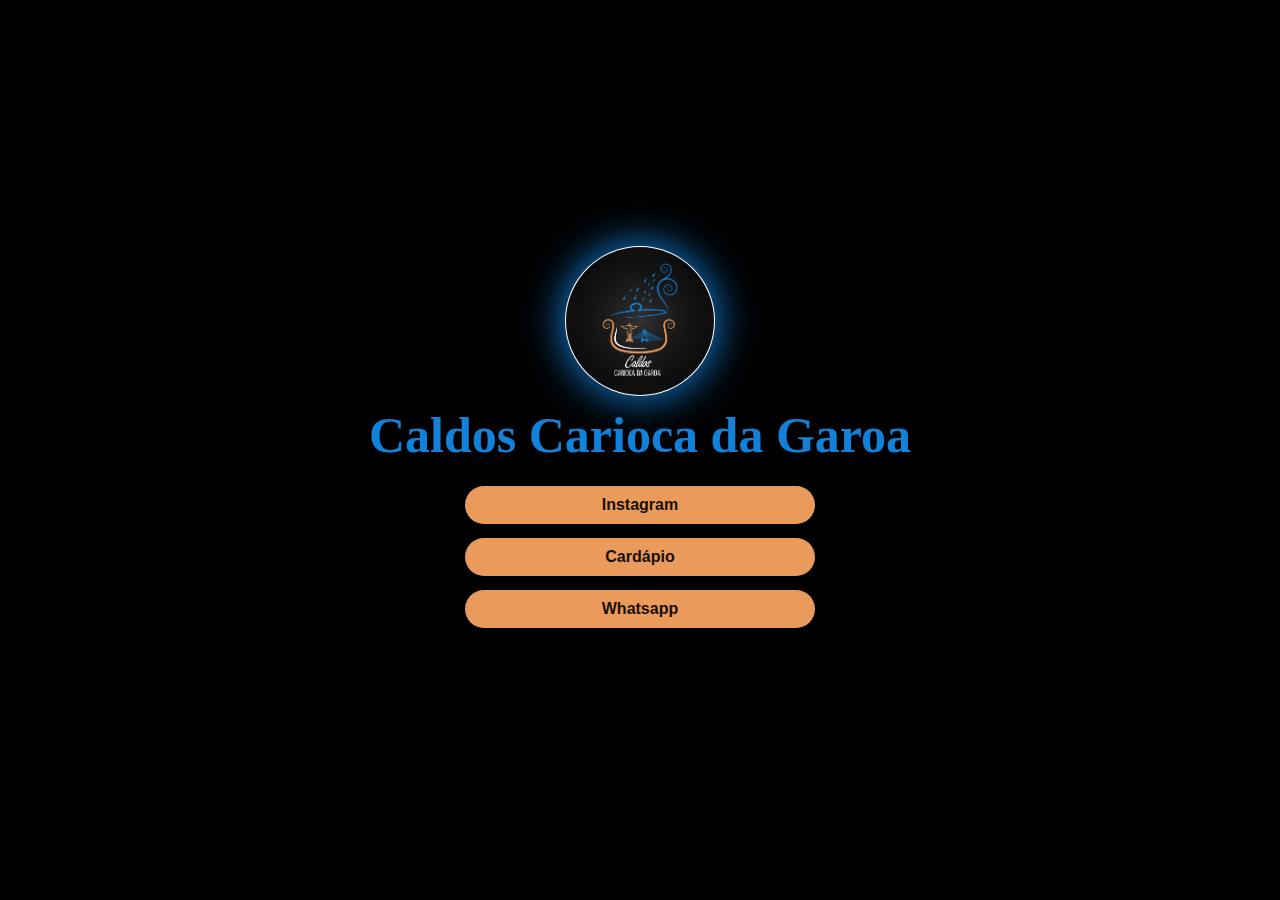
==== Cartao_Visita/index.html @ 2c7e9b6d "Add files via upload" ====
<!DOCTYPE html>
<html lang="pt-br">

<head>
  <meta charset="UTF-8">
  <meta name="viewport" content="width=device-width, initial-scale=1.0">
  <meta http-equiv="X-UA-Compatible" content="ie=edge">

  <link rel="icon" href="../Img/Icons/logoCirculo.png"type="image/x-icon">
  <link href="https://fonts.googleapis.com/icon?family=Material+Icons" rel="stylesheet">
  
  <link rel="stylesheet" href="style.css">

  <title>Caldos Carioca da Garoa | Cartão Visita</title>
</head>

<body>
  <section class="pagina">
    <div class="conteudoPagina">
      <div class="conteudoIcone">
        <img src="../Img/Icons/logo.png" alt="imagem do Icone" class="imagemIcone">
      </div>
      <h1 class="nomeNegocio">Caldos Carioca da Garoa</h1>
      <div class="conteudoLinks">
        <div class="descricaoLink">
          <a type="button" href="https://www.instagram.com/" target="_blank" class="link">Instagram</a>
        </div>
        <div class="descricaoLink">
          <a type="button" href="../Cardapio/index.html" target="_blank" class="link">Cardápio</a>
        </div>
        <div class="descricaoLink">
          <a type="button" href="https://wa.me/5511989182715" target="_blank" class="link">Whatsapp</a>
        </div>
        <div class="descricaoLink">
        </div>
      </div>

    </div>
  </section>
</body>
</html>
---- Cartao_Visita/style.css ----
*{
  padding: 0px;
  margin: 0px;
  box-sizing: border-box;
  font-family: Arial;
}
body{
  /* background: linear-gradient(#004070, #000000); */
  background: #000000;
  background-repeat: no-repeat;
  background-attachment: fixed;
  background-position: center;
}
@font-face {
  font-family: logo;
  src: Url("../fonte/Yellowtail-Regular.ttf");
}
a{
  text-decoration: none;
}

.pagina{
  display: flex;
  height: 100vh;
}
.conteudoPagina{
  margin: auto;
}

.conteudoIcone{
  display: flex;
}
.imagemIcone{
  border-radius: 50%;
  height: 150px;
  width: 150px;
  margin: auto;
  box-shadow: 0px 0px 40px 2px #1281DA;
  padding: 1px;
  background-color: #ffffff;
}

.nomeNegocio{
  text-align: center;
  color: #1281DA;
  font-size: 50px;
  padding: 10px 5px;
  font-family: logo;
}

.conteudoLinks{
  display: grid;
  margin: 5px;
}
.descricaoLink{
  display: flex;
  margin: 7px;
}
.link{
  background-color: #EA9A5B;
  color: #170F09;
  min-width: 350px;
  border-radius: 50px;
  text-align: center;
  padding: 10px;
  margin: auto;
  font-size: 16px;
  font-weight: bolder;
}

.link:hover{
  background-color: #170F09;
  color: #EA9A5B;
  box-shadow: 0px 0px 6px 6px #D28A51;
}
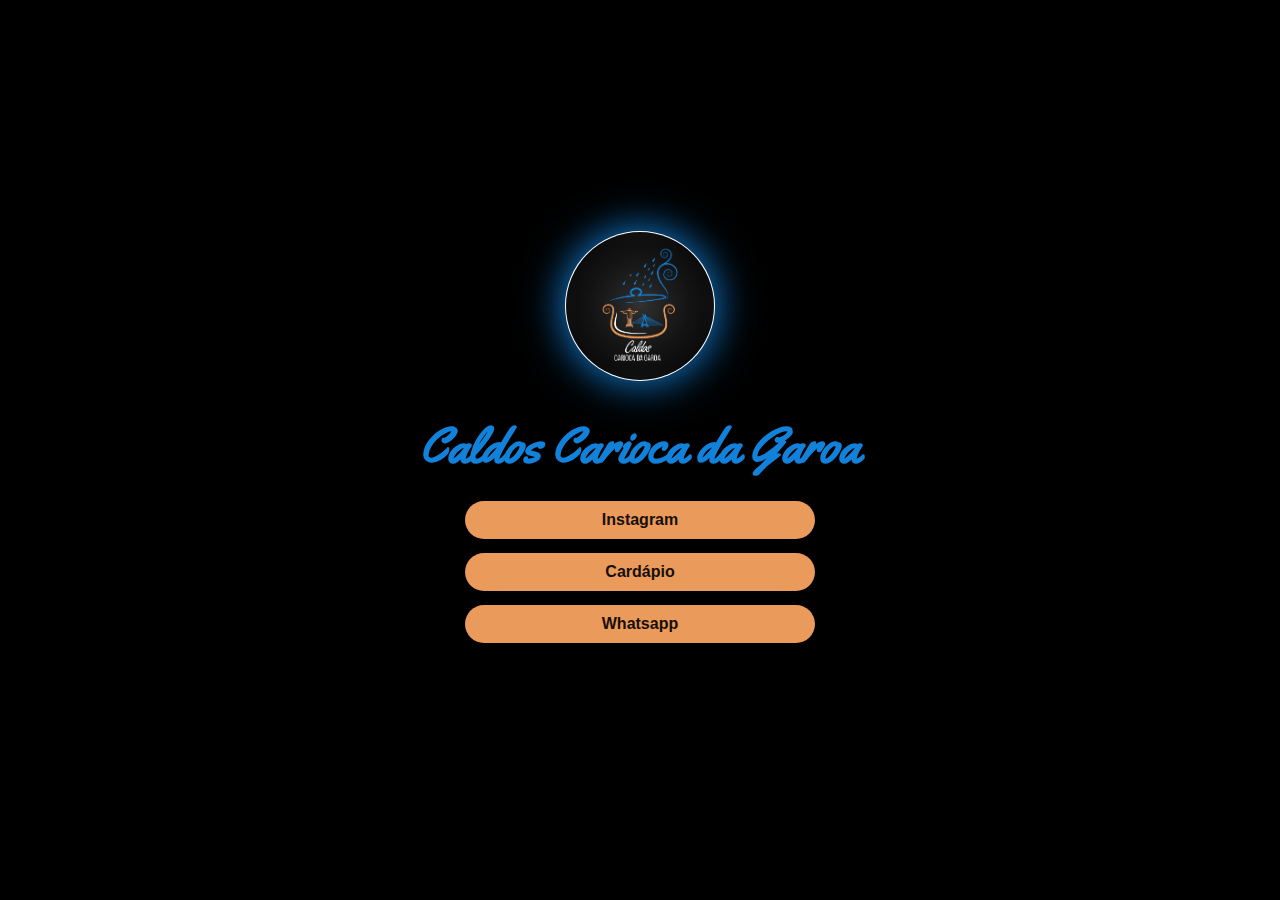
==== commit af9e3164: "Add files via upload" ====
--- a/Cartao_Visita/index.html
+++ b/Cartao_Visita/index.html
@@ -20,7 +20,9 @@
       <div class="conteudoIcone">
         <img src="../Img/Icons/logo.png" alt="imagem do Icone" class="imagemIcone">
       </div>
-      <h1 class="nomeNegocio">Caldos Carioca da Garoa</h1>
+      <h1 class="nomeNegocio" id="nomeNegocio1">Caldos Carioca da Garoa</h1>
+      <h1 class="nomeNegocio" id="nomeNegocio2"></h1>
+      <h1 class="subNomeNegocio"></h1>
       <div class="conteudoLinks">
         <div class="descricaoLink">
           <a type="button" href="https://www.instagram.com/" target="_blank" class="link">Instagram</a>
--- a/Cartao_Visita/style.css
+++ b/Cartao_Visita/style.css
@@ -5,18 +5,28 @@
   font-family: Arial;
 }
 body{
-  /* background: linear-gradient(#004070, #000000); */
   background: #000000;
+  /* background: url(../Img/Background/BackgroundFundo.jpg)  repeat-x fixed; */
   background-repeat: no-repeat;
-  background-attachment: fixed;
-  background-position: center;
+  background-size: cover;
+  overflow-x: hidden;
+  word-wrap: break-word;
+}
+a{
+  text-decoration: none;
 }
 @font-face {
   font-family: logo;
-  src: Url("../fonte/Yellowtail-Regular.ttf");
+  src: Url("../Fonte/Yellowtail-Regular.ttf");
+}#nomeNegocio1{
+  font-family: logo;
+  font-size: 50px;
 }
-a{
-  text-decoration: none;
+#nomeNegocio2{
+  font-size: 24px;
+}
+.subNomeNegocio{
+  font-size: 18px;
 }
 
 .pagina{
@@ -35,30 +45,36 @@
   height: 150px;
   width: 150px;
   margin: auto;
-  box-shadow: 0px 0px 40px 2px #1281DA;
+  box-shadow: 0px 0px 40px 2px #1281DA; /* tom princial original */
   padding: 1px;
   background-color: #ffffff;
 }
 
 .nomeNegocio{
   text-align: center;
-  color: #1281DA;
-  font-size: 50px;
-  padding: 10px 5px;
-  font-family: logo;
+  color: #1281DA; /* tom princial original */
+  padding-top: 30px;
+}
+#nomeNegocio2{
+  padding-top: 0px;
+}
+.subNomeNegocio{
+  color: #ffffff;
+  text-align: center;
+  padding-top: 5px;
 }
 
 .conteudoLinks{
   display: grid;
-  margin: 5px;
+  padding: 10px 5px 5px 5px;
 }
 .descricaoLink{
   display: flex;
   margin: 7px;
 }
 .link{
-  background-color: #EA9A5B;
-  color: #170F09;
+  background-color: #EA9A5B; /* tom secundario original */
+  color: #170F09; /* 4 tons antes do preto secundario */
   min-width: 350px;
   border-radius: 50px;
   text-align: center;
@@ -69,7 +85,7 @@
 }
 
 .link:hover{
-  background-color: #170F09;
-  color: #EA9A5B;
-  box-shadow: 0px 0px 6px 6px #D28A51;
+  color: #EA9A5B; /* tom secundario original */
+  background-color: #170F09; /* 4 tons antes do preto secundario */
+  box-shadow: 0px 0px 6px 6px #D28A51; /* 1 tom mais escuro secundario */
 }
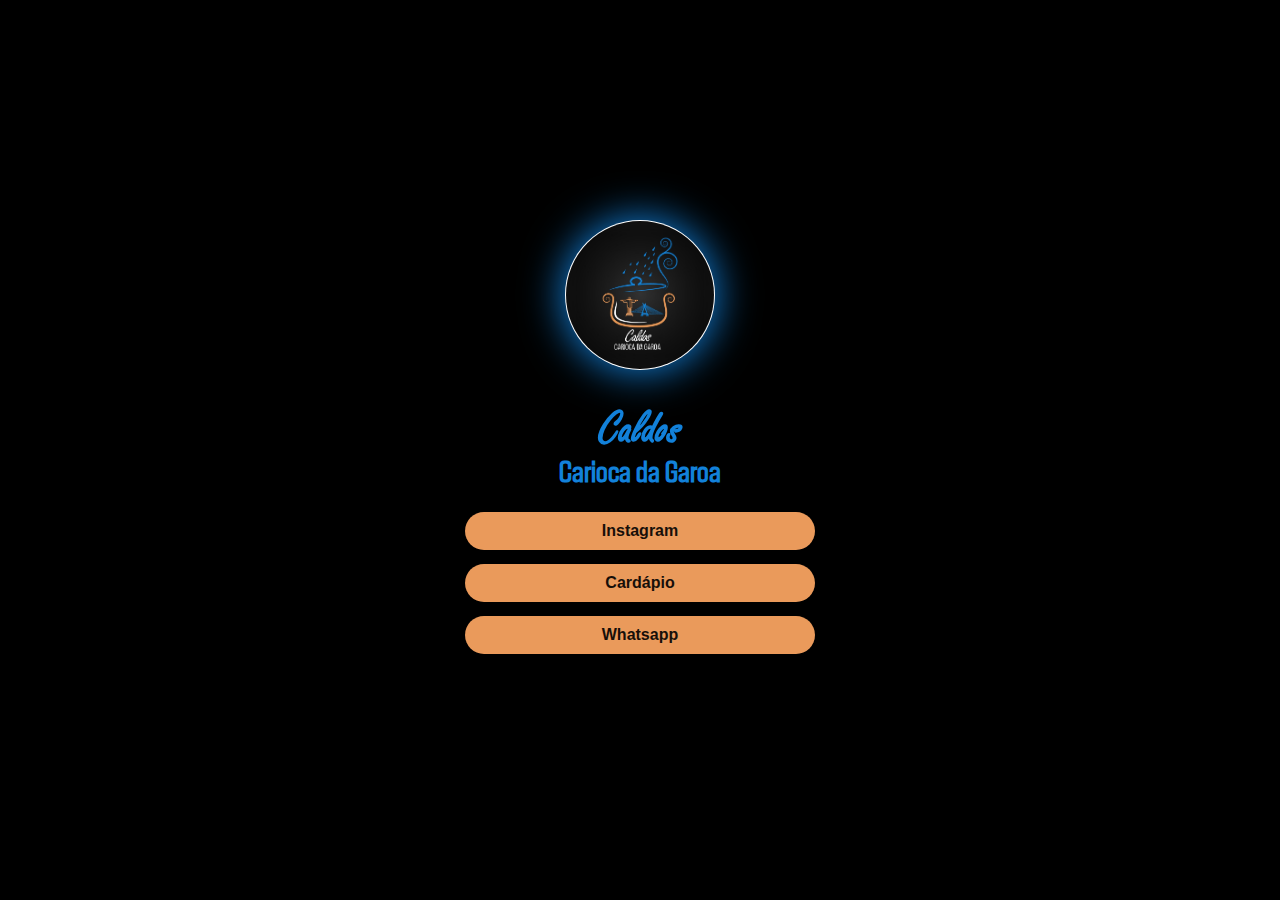
==== commit 9bf29d78: "Add files via upload" ====
--- a/Cartao_Visita/index.html
+++ b/Cartao_Visita/index.html
@@ -20,12 +20,12 @@
       <div class="conteudoIcone">
         <img src="../Img/Icons/logo.png" alt="imagem do Icone" class="imagemIcone">
       </div>
-      <h1 class="nomeNegocio" id="nomeNegocio1">Caldos Carioca da Garoa</h1>
-      <h1 class="nomeNegocio" id="nomeNegocio2"></h1>
+      <h1 class="nomeNegocio" id="nomeNegocio1">Caldos</h1>
+      <h1 class="nomeNegocio" id="nomeNegocio2">Carioca da Garoa</h1>
       <h1 class="subNomeNegocio"></h1>
       <div class="conteudoLinks">
         <div class="descricaoLink">
-          <a type="button" href="https://www.instagram.com/" target="_blank" class="link">Instagram</a>
+          <a type="button" href="https://www.instagram.com/cariocadagaroa/" target="_blank" class="link">Instagram</a>
         </div>
         <div class="descricaoLink">
           <a type="button" href="../Cardapio/index.html" target="_blank" class="link">Cardápio</a>
--- a/Cartao_Visita/style.css
+++ b/Cartao_Visita/style.css
@@ -17,13 +17,17 @@
 }
 @font-face {
   font-family: logo;
-  src: Url("../Fonte/Yellowtail-Regular.ttf");
+  src: Url("../Fonte/FREESCPT.TTF");
 }#nomeNegocio1{
   font-family: logo;
   font-size: 50px;
 }
-#nomeNegocio2{
-  font-size: 24px;
+@font-face {
+  font-family: logo1;
+  src: Url("../Fonte/Fontspring-DEMO-scaffold-regular.otf");
+}#nomeNegocio2{
+  font-family: logo1;
+  font-size: 30px;
 }
 .subNomeNegocio{
   font-size: 18px;
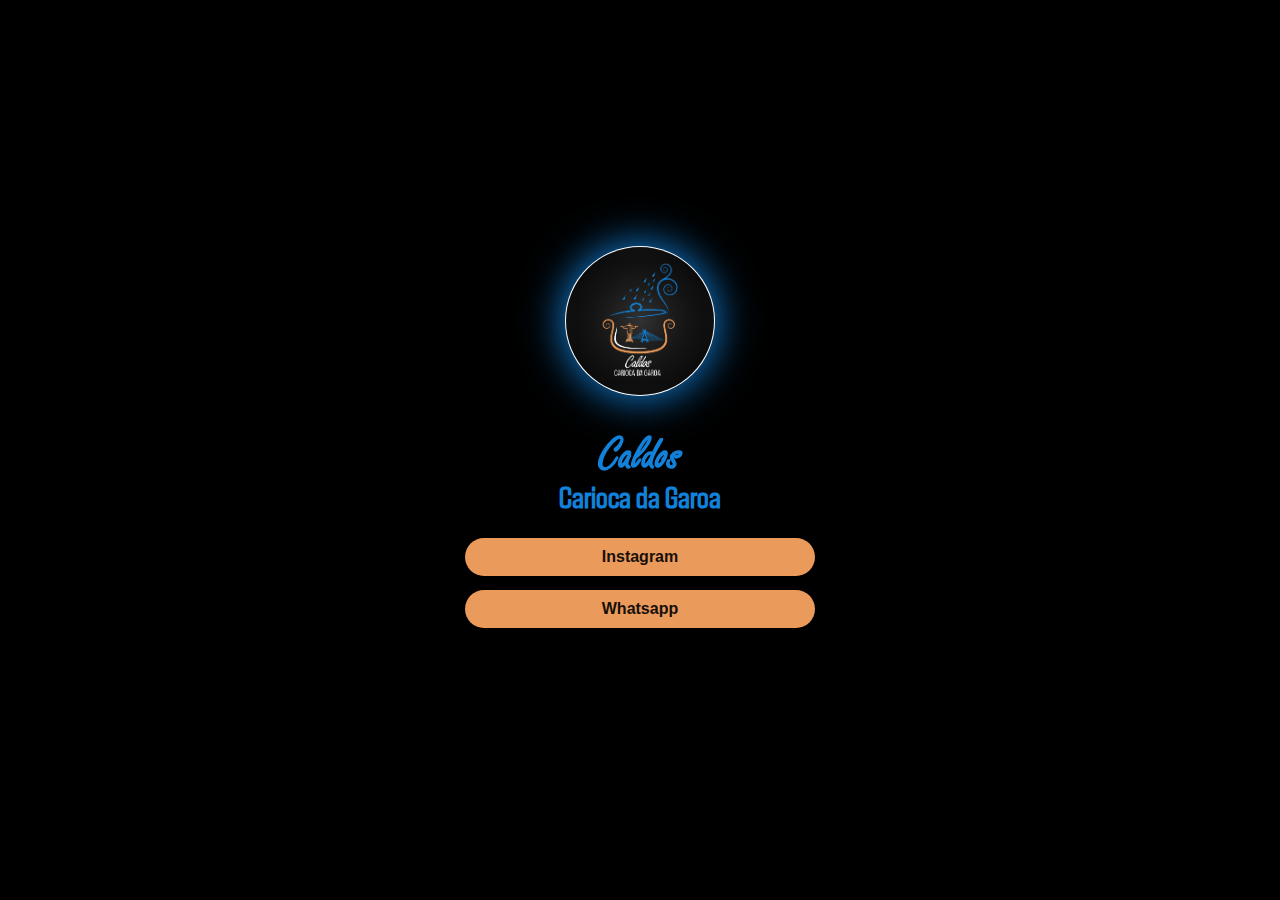
==== commit 641e7790: "Add files via upload" ====
--- a/Cartao_Visita/index.html
+++ b/Cartao_Visita/index.html
@@ -27,9 +27,9 @@
         <div class="descricaoLink">
           <a type="button" href="https://www.instagram.com/cariocadagaroa/" target="_blank" class="link">Instagram</a>
         </div>
-        <div class="descricaoLink">
+        <!-- <div class="descricaoLink">
           <a type="button" href="../Cardapio/index.html" target="_blank" class="link">Cardápio</a>
-        </div>
+        </div> -->
         <div class="descricaoLink">
           <a type="button" href="https://wa.me/5511989182715" target="_blank" class="link">Whatsapp</a>
         </div>
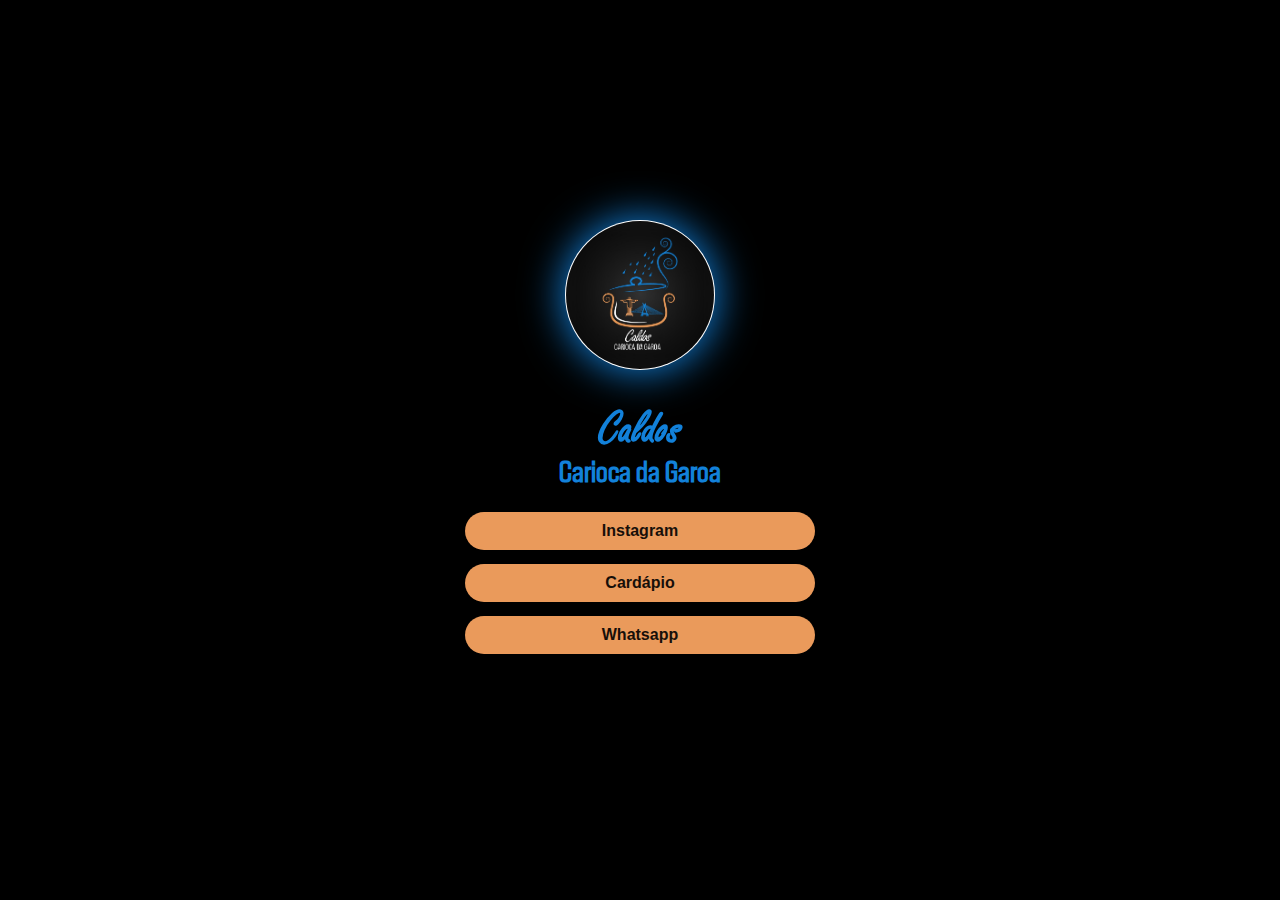
==== commit dfc1db3d: "Add files via upload" ====
--- a/Cartao_Visita/index.html
+++ b/Cartao_Visita/index.html
@@ -27,9 +27,9 @@
         <div class="descricaoLink">
           <a type="button" href="https://www.instagram.com/cariocadagaroa/" target="_blank" class="link">Instagram</a>
         </div>
-        <!-- <div class="descricaoLink">
+        <div class="descricaoLink">
           <a type="button" href="../Cardapio/index.html" target="_blank" class="link">Cardápio</a>
-        </div> -->
+        </div>
         <div class="descricaoLink">
           <a type="button" href="https://wa.me/5511989182715" target="_blank" class="link">Whatsapp</a>
         </div>
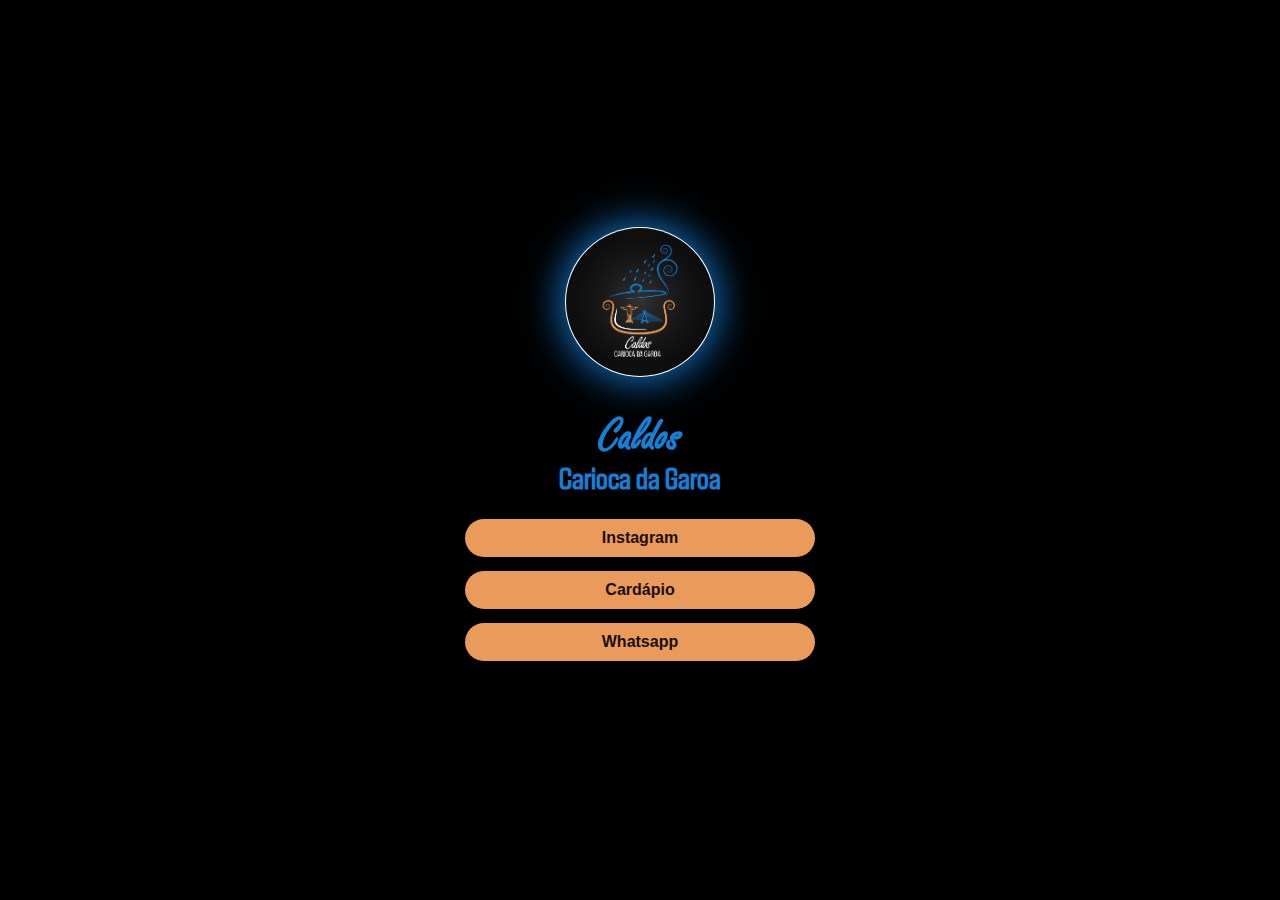
==== commit 9ba59514: "Add files via upload" ====
--- a/Cartao_Visita/index.html
+++ b/Cartao_Visita/index.html
@@ -33,8 +33,9 @@
         <div class="descricaoLink">
           <a type="button" href="https://wa.me/5511989182715" target="_blank" class="link">Whatsapp</a>
         </div>
-        <div class="descricaoLink">
-        </div>
+        <!-- <div class="descricaoLink">
+          <a type="button" href="../Historia/index.html" target="_blank" class="link">Nossa História</a>
+        </div> -->
       </div>
 
     </div>
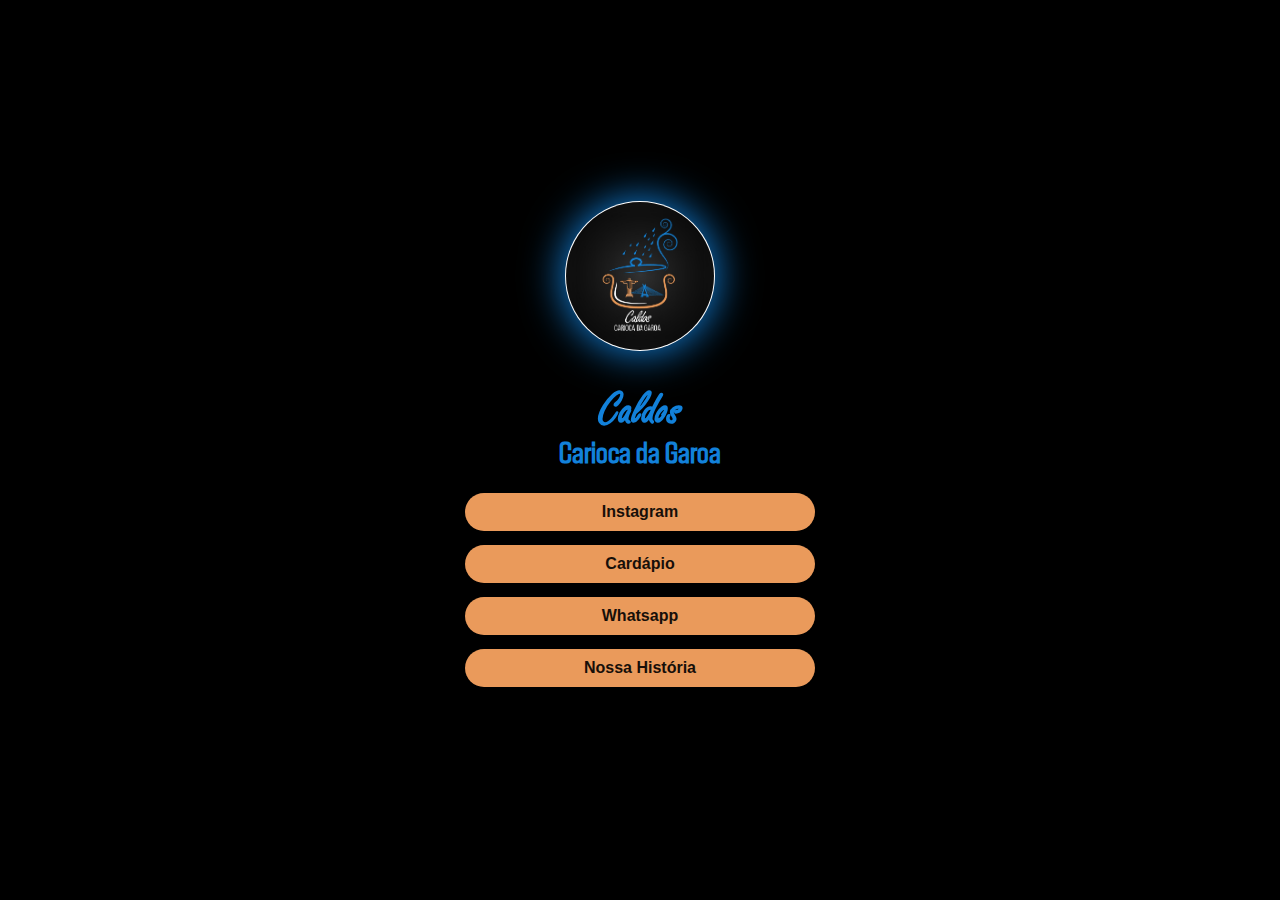
==== commit 183f0014: "Update index.html" ====
--- a/Cartao_Visita/index.html
+++ b/Cartao_Visita/index.html
@@ -33,9 +33,9 @@
         <div class="descricaoLink">
           <a type="button" href="https://wa.me/5511989182715" target="_blank" class="link">Whatsapp</a>
         </div>
-        <!-- <div class="descricaoLink">
+        <div class="descricaoLink">
           <a type="button" href="../Historia/index.html" target="_blank" class="link">Nossa História</a>
-        </div> -->
+        </div>
       </div>
 
     </div>
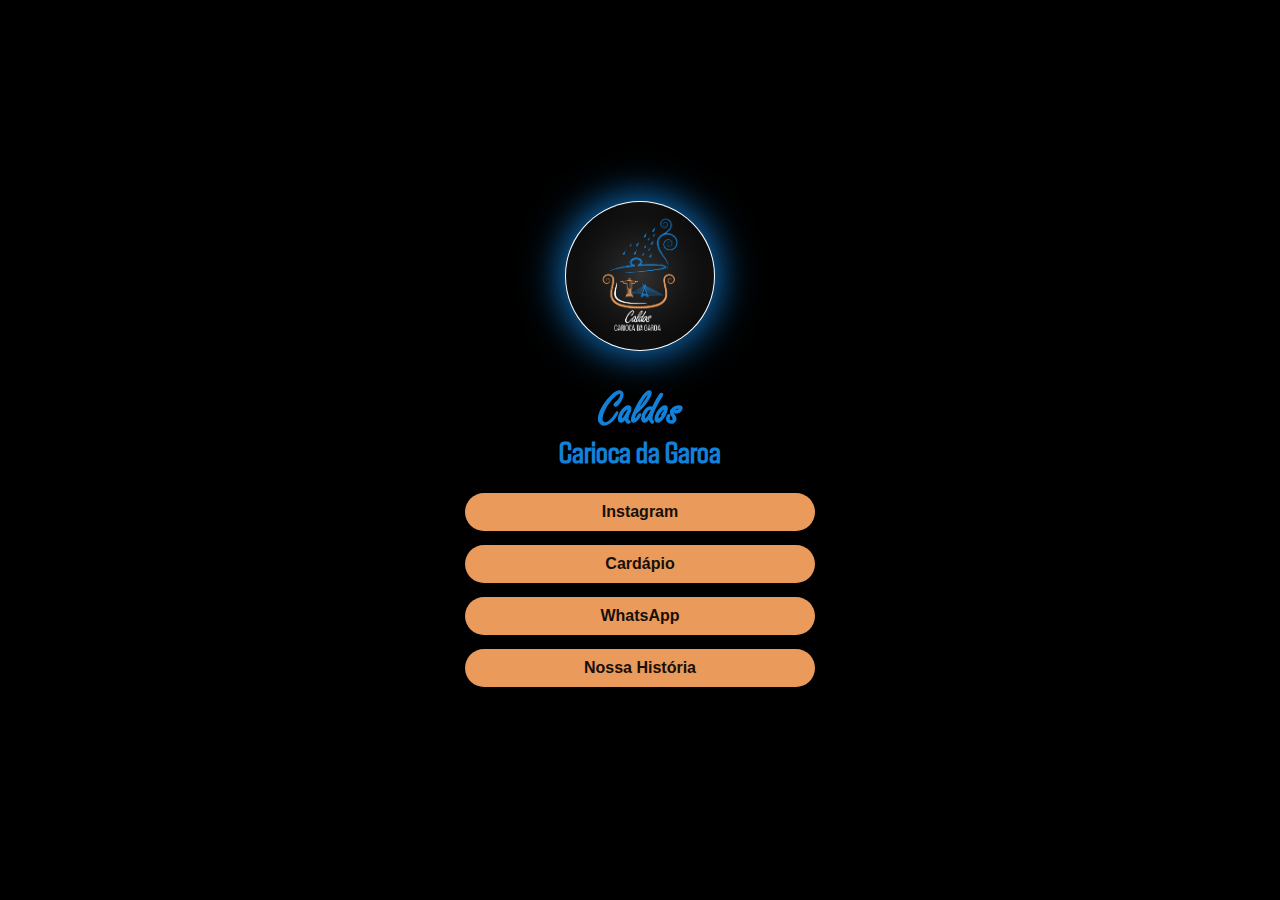
==== commit 57b41d73: "Update index.html" ====
--- a/Cartao_Visita/index.html
+++ b/Cartao_Visita/index.html
@@ -31,7 +31,7 @@
           <a type="button" href="../Cardapio/index.html" target="_blank" class="link">Cardápio</a>
         </div>
         <div class="descricaoLink">
-          <a type="button" href="https://wa.me/5511989182715" target="_blank" class="link">Whatsapp</a>
+          <a type="button" href="https://wa.me/5511989182715" target="_blank" class="link">WhatsApp</a>
         </div>
         <div class="descricaoLink">
           <a type="button" href="../Historia/index.html" target="_blank" class="link">Nossa História</a>
